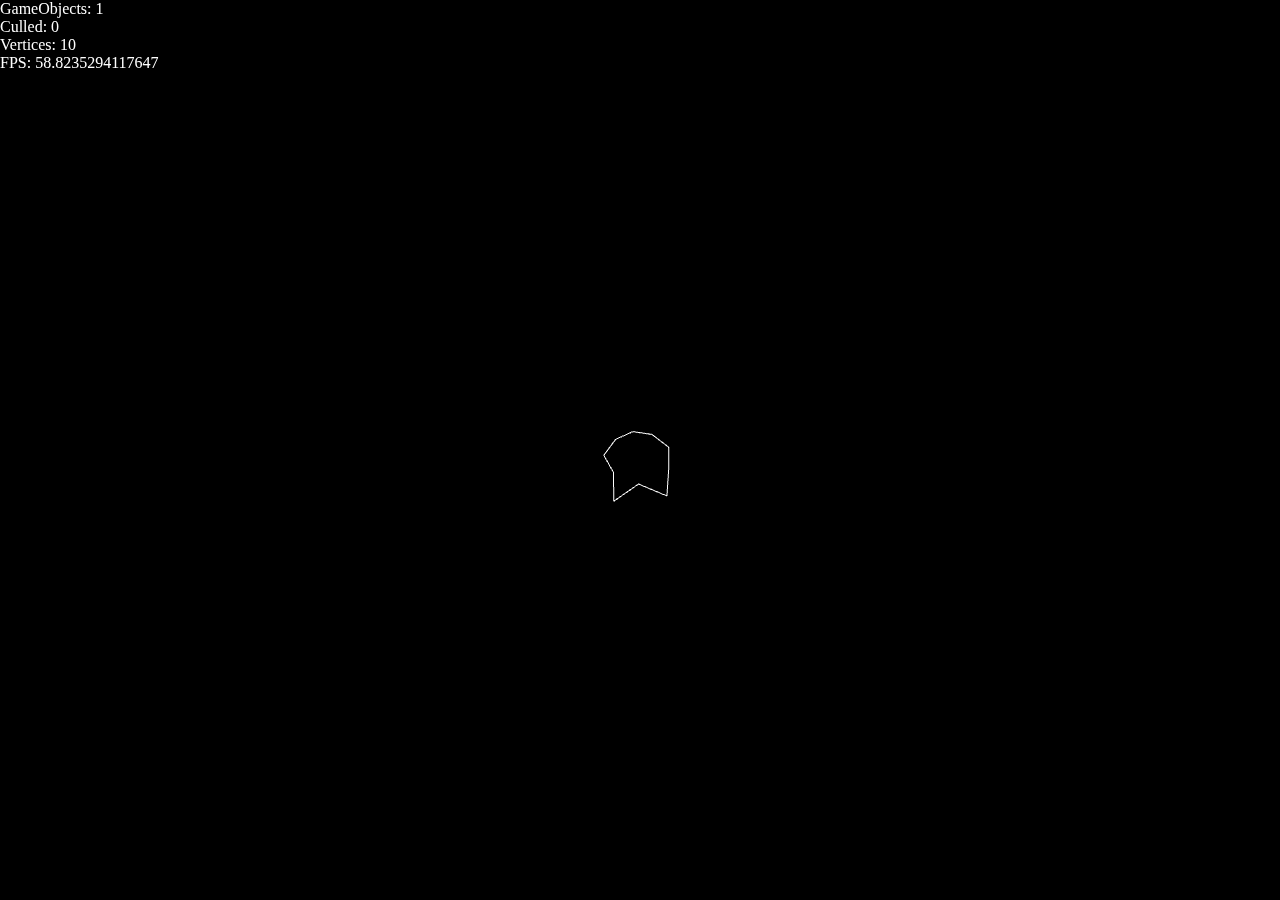
==== index.html @ 552ca4b0 "- implemented reflective boundaries to keep everything inside world - added an image rather than an " ====
﻿<!DOCTYPE html>
<html>
	<head>
		<meta content="text/html; charset=utf-8" http-equiv="Content-Type" />
		<title>Asteroids</title>
		<link href="main_style.css" rel="stylesheet" type="text/css">
		
		<script src="Scripts/Extern/glMatrix-0.9.5.min.js" type="text/javascript"></script>
		<script src="Scripts/Extern/webgl-utils.js" type="text/javascript"></script>
		
		<script src="Scripts/Physics/triangulator.js" type="text/javascript"></script>
		<script src="Scripts/help.js" type="text/javascript"></script>
		<script src="Scripts/Math/vector.js" type="text/javascript"></script>
		<script src="Scripts/Physics/physics.js" type="text/javascript"></script>
		<script src="Scripts/World/lineloop.js" type="text/javascript"></script>
		<script src="Scripts/Physics/projection.js" type="text/javascript"></script>
		<script src="Scripts/Physics/earclip_decomposer.js" type="text/javascript"></script>
		
		<script src="Scripts/World/gameobject.js" type="text/javascript"></script>
		<script src="Scripts/World/linedebris.js" type="text/javascript"></script>
		<script src="Scripts/World/asteroid.js" type="text/javascript"></script>
		<script src="Scripts/World/diagnostics.js" type="text/javascript"></script>
		<script src="Scripts/Rendering/shaders.js" type="text/javascript"></script>
		
		<script src="Scripts/World/world.js" type="text/javascript"></script>
		<script type="text/javascript">
		    Debug.RenderPoints = false;
		    Debug.RenderPhysics = false;
		</script>
		
		<script id="simpleVertex" type="x-shader/x-vertex">
            attribute vec3 pos;
            
            uniform mat4 modelView;
            uniform mat4 projection;
			
            void main()
            {
                gl_PointSize = 5.0;
                gl_Position = projection * modelView * vec4(pos, 1.0);
            }
		</script>
		
		<script id="simpleFragment" type="x-shader/x-fragment">
            precision highp float;
		
		    uniform vec4 color;
		    
		    void main()
		    {
		        gl_FragColor = color;
		    }
		</script>
	</head>
	<body onload="World.Init()" onresize="g_World.Resized()">
		<canvas id="world" onclick="g_World.Clicked(this, event)">
		</canvas>
		<div id="diagnostics">
		    <div>GameObjects: <span id="asteroidCount">-</span></div>
		    <div>Culled: <span id="culled">-</span></div>
		    <div>Vertices: <span id="verts">-</span></div>
		    <div>FPS: <span id="fps">-</span></div>
		</div>
		<img id="nowebgl" src="Content/no_webgl.png" alt="Your browser doesn't support WebGL"></img>
	</body>
</html>
---- main_style.css ----
﻿*
{
    margin: 0px;
    padding: 0px;
}

html, body
{
    width: 100%;
    height: 100%;
}

#world
{
    width: 100%;
    height: 100%;
    display: block;
}

#diagnostics
{
    color:white;
    font-size: 1em;
    position:absolute;
    left: 0;
    top: 0;
}

#nowebgl
{
    display: block;
    position: absolute;
    left: 0;
    top: 0;

}

body
{
    background-color: black;
}
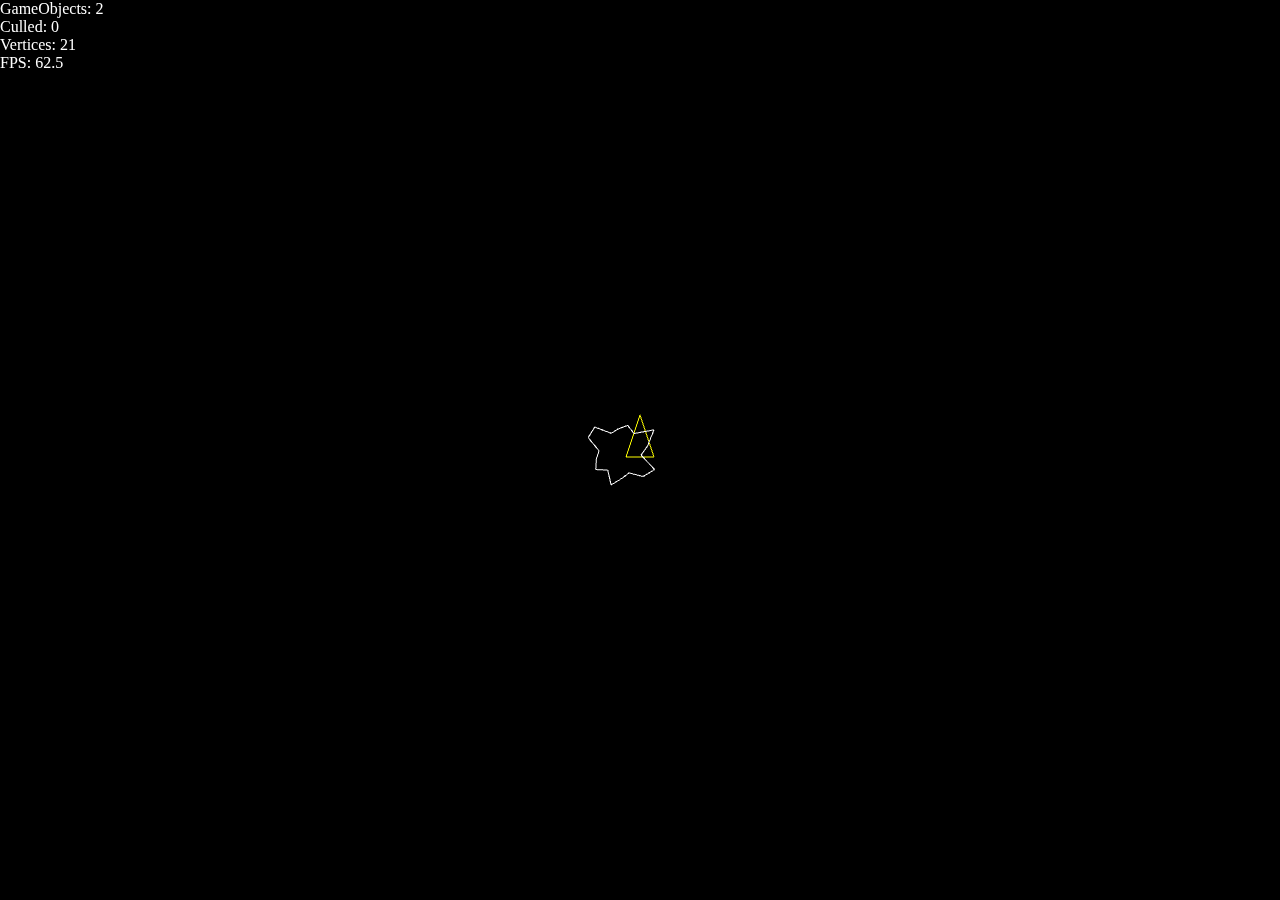
==== commit 0fbf4fc0: "- implemented an input manager - implemented controllable ship" ====
--- a/index.html
+++ b/index.html
@@ -19,6 +19,8 @@
 		<script src="Scripts/World/gameobject.js" type="text/javascript"></script>
 		<script src="Scripts/World/linedebris.js" type="text/javascript"></script>
 		<script src="Scripts/World/asteroid.js" type="text/javascript"></script>
+		<script src="Scripts/World/ship.js" type="text/javascript"></script>
+		<script src="Scripts/World/input.js" type="text/javascript"></script>
 		<script src="Scripts/World/diagnostics.js" type="text/javascript"></script>
 		<script src="Scripts/Rendering/shaders.js" type="text/javascript"></script>
 		
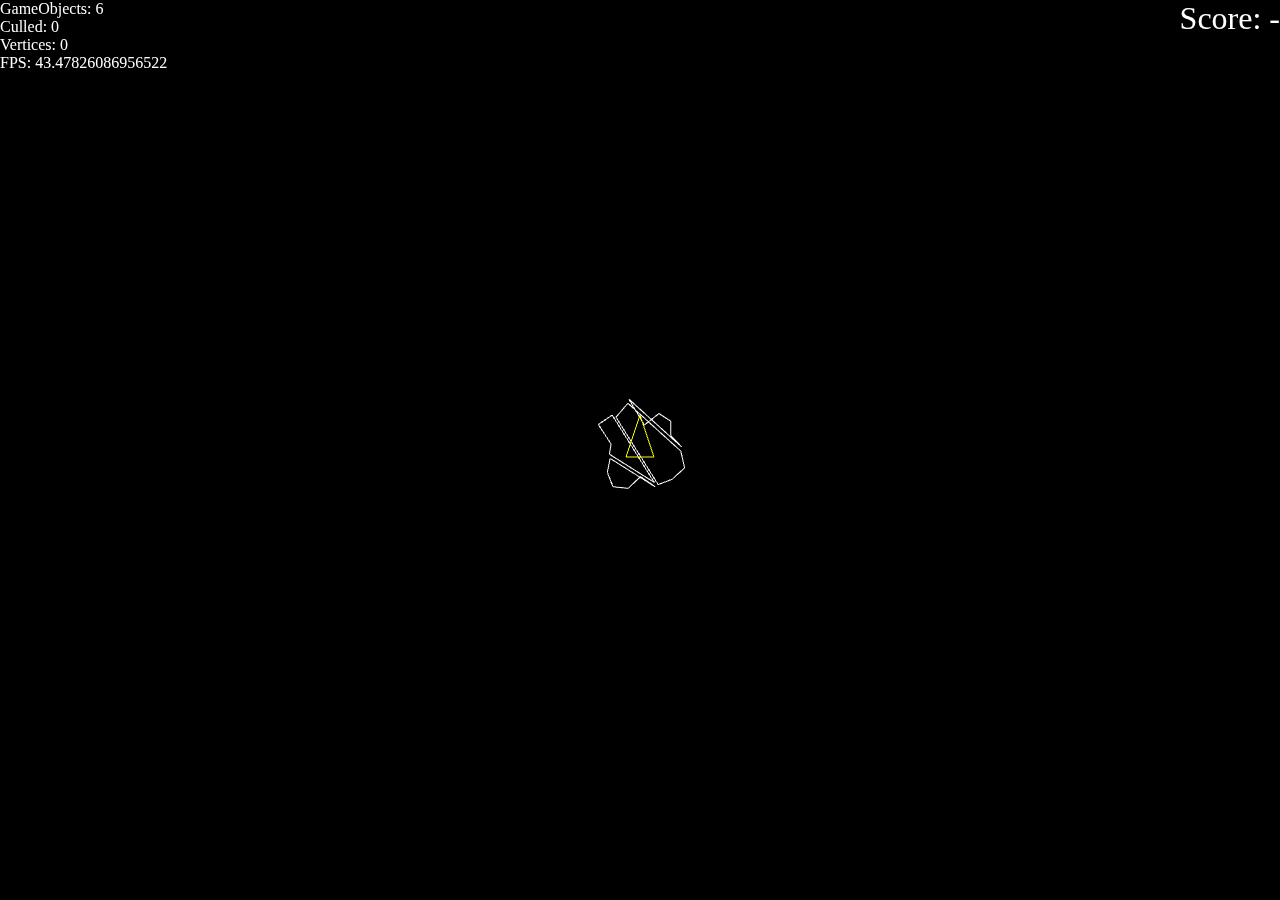
==== commit d58dc825: "- moved hard coded variables to data.js - moved break into lines from asteroid to linebuffer as to r" ====
--- a/index.html
+++ b/index.html
@@ -20,11 +20,14 @@
 		<script src="Scripts/World/linedebris.js" type="text/javascript"></script>
 		<script src="Scripts/World/asteroid.js" type="text/javascript"></script>
 		<script src="Scripts/World/ship.js" type="text/javascript"></script>
+		<script src="Scripts/World/bullet.js" type="text/javascript"></script>
 		<script src="Scripts/World/input.js" type="text/javascript"></script>
+		<script src="Scripts/World/statistics.js" type="text/javascript"></script>
 		<script src="Scripts/World/diagnostics.js" type="text/javascript"></script>
 		<script src="Scripts/Rendering/shaders.js" type="text/javascript"></script>
 		
 		<script src="Scripts/World/world.js" type="text/javascript"></script>
+		<script src="Scripts/World/data.js" type="text/javascript"></script>
 		<script type="text/javascript">
 		    Debug.RenderPoints = false;
 		    Debug.RenderPhysics = false;
@@ -63,6 +66,9 @@
 		    <div>Vertices: <span id="verts">-</span></div>
 		    <div>FPS: <span id="fps">-</span></div>
 		</div>
+		<div id="statistics">
+		    <div>Score: <span id="score">-</span></div>
+		</div>
 		<img id="nowebgl" src="Content/no_webgl.png" alt="Your browser doesn't support WebGL"></img>
 	</body>
 </html>
--- a/main_style.css
+++ b/main_style.css
@@ -32,7 +32,16 @@
     position: absolute;
     left: 0;
     top: 0;
+}
 
+#statistics
+{
+    color:white;
+    font-size: 2em;
+    position:absolute;
+    right: 0;
+    top: 0;
+}
 }
 
 body
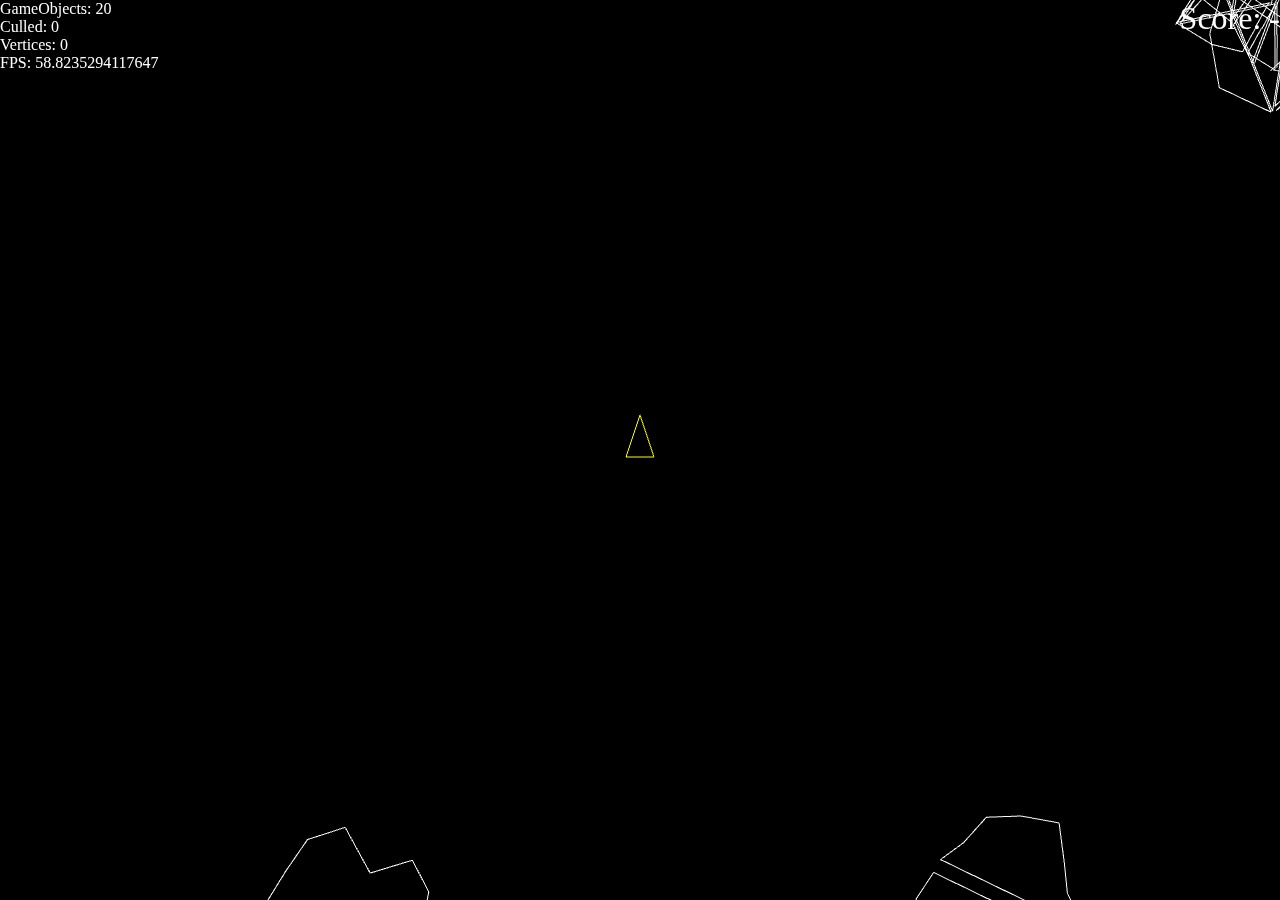
==== commit be27fecf: "- implemented simple game logic for Rounds - added timed member function calling - made bullets die " ====
--- a/index.html
+++ b/index.html
@@ -26,6 +26,7 @@
 		<script src="Scripts/World/diagnostics.js" type="text/javascript"></script>
 		<script src="Scripts/Rendering/shaders.js" type="text/javascript"></script>
 		
+		<script src="Scripts/Game/game.js" type="text/javascript"></script>
 		<script src="Scripts/World/world.js" type="text/javascript"></script>
 		<script src="Scripts/World/data.js" type="text/javascript"></script>
 		<script type="text/javascript">
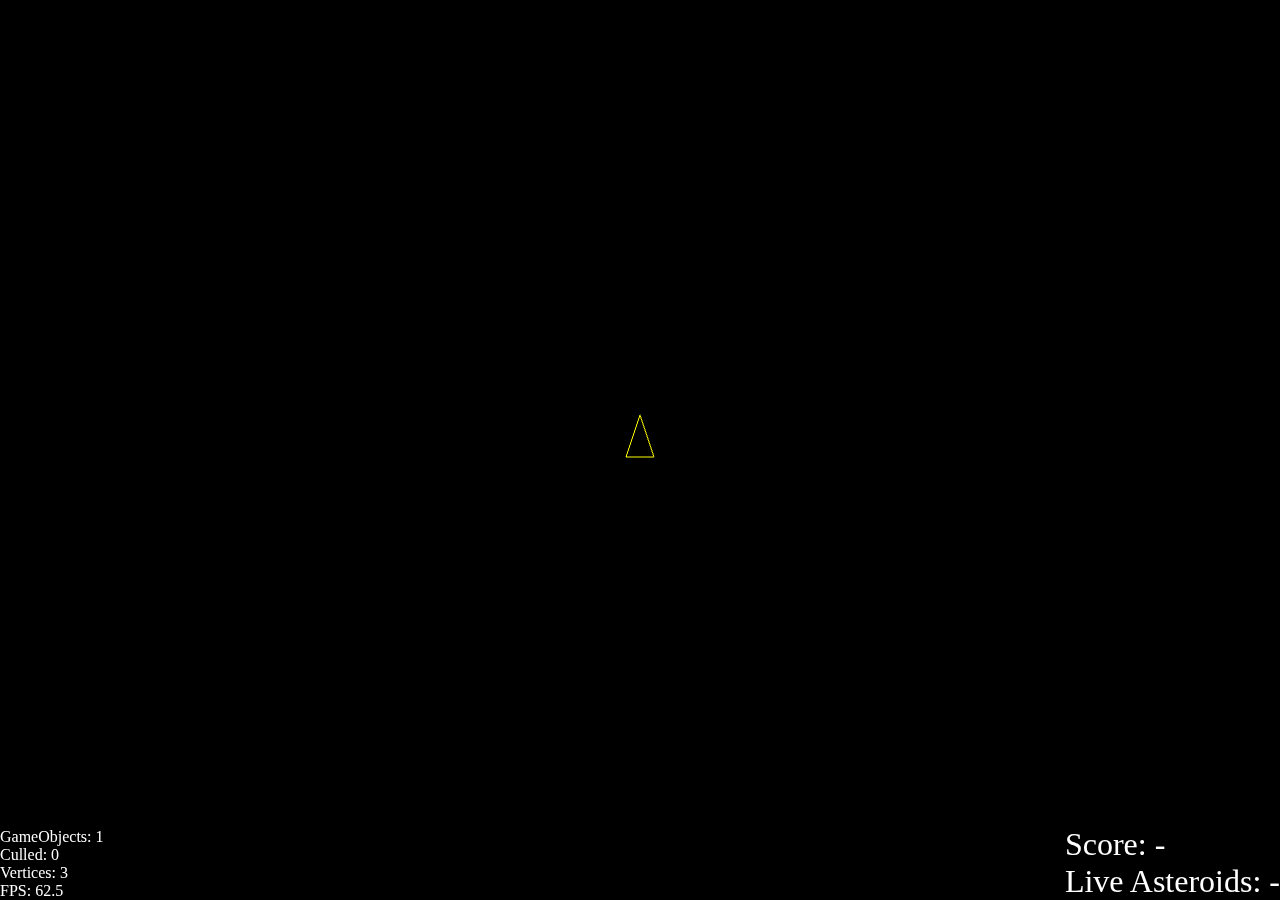
==== commit ecf5d18b: "- created working blogger template with minimal rework using an iFrame - made asteroids spawn one af" ====
--- a/index.html
+++ b/index.html
@@ -3,7 +3,7 @@
 	<head>
 		<meta content="text/html; charset=utf-8" http-equiv="Content-Type" />
 		<title>Asteroids</title>
-		<link href="main_style.css" rel="stylesheet" type="text/css">
+		<link href="main_style.css" rel="stylesheet" type="text/css"/>
 		
 		<script src="Scripts/Extern/glMatrix-0.9.5.min.js" type="text/javascript"></script>
 		<script src="Scripts/Extern/webgl-utils.js" type="text/javascript"></script>
@@ -62,13 +62,14 @@
 		<canvas id="world" onclick="g_World.Clicked(this, event)">
 		</canvas>
 		<div id="diagnostics">
-		    <div>GameObjects: <span id="asteroidCount">-</span></div>
+		    <div>GameObjects: <span id="gameobject_count">-</span></div>
 		    <div>Culled: <span id="culled">-</span></div>
 		    <div>Vertices: <span id="verts">-</span></div>
 		    <div>FPS: <span id="fps">-</span></div>
 		</div>
 		<div id="statistics">
 		    <div>Score: <span id="score">-</span></div>
+            <div>Live Asteroids: <span id="live_asteroids">-</span></div>
 		</div>
 		<img id="nowebgl" src="Content/no_webgl.png" alt="Your browser doesn't support WebGL"></img>
 	</body>
--- a/main_style.css
+++ b/main_style.css
@@ -8,6 +8,9 @@
 {
     width: 100%;
     height: 100%;
+    margin: 0px;
+    padding: 0px;
+    background-color: black;
 }
 
 #world
@@ -23,7 +26,7 @@
     font-size: 1em;
     position:absolute;
     left: 0;
-    top: 0;
+    bottom: 0;
 }
 
 #nowebgl
@@ -31,7 +34,7 @@
     display: block;
     position: absolute;
     left: 0;
-    top: 0;
+    bottom: 0;
 }
 
 #statistics
@@ -40,11 +43,5 @@
     font-size: 2em;
     position:absolute;
     right: 0;
-    top: 0;
-}
-}
-
-body
-{
-    background-color: black;
+    bottom: 0;
 }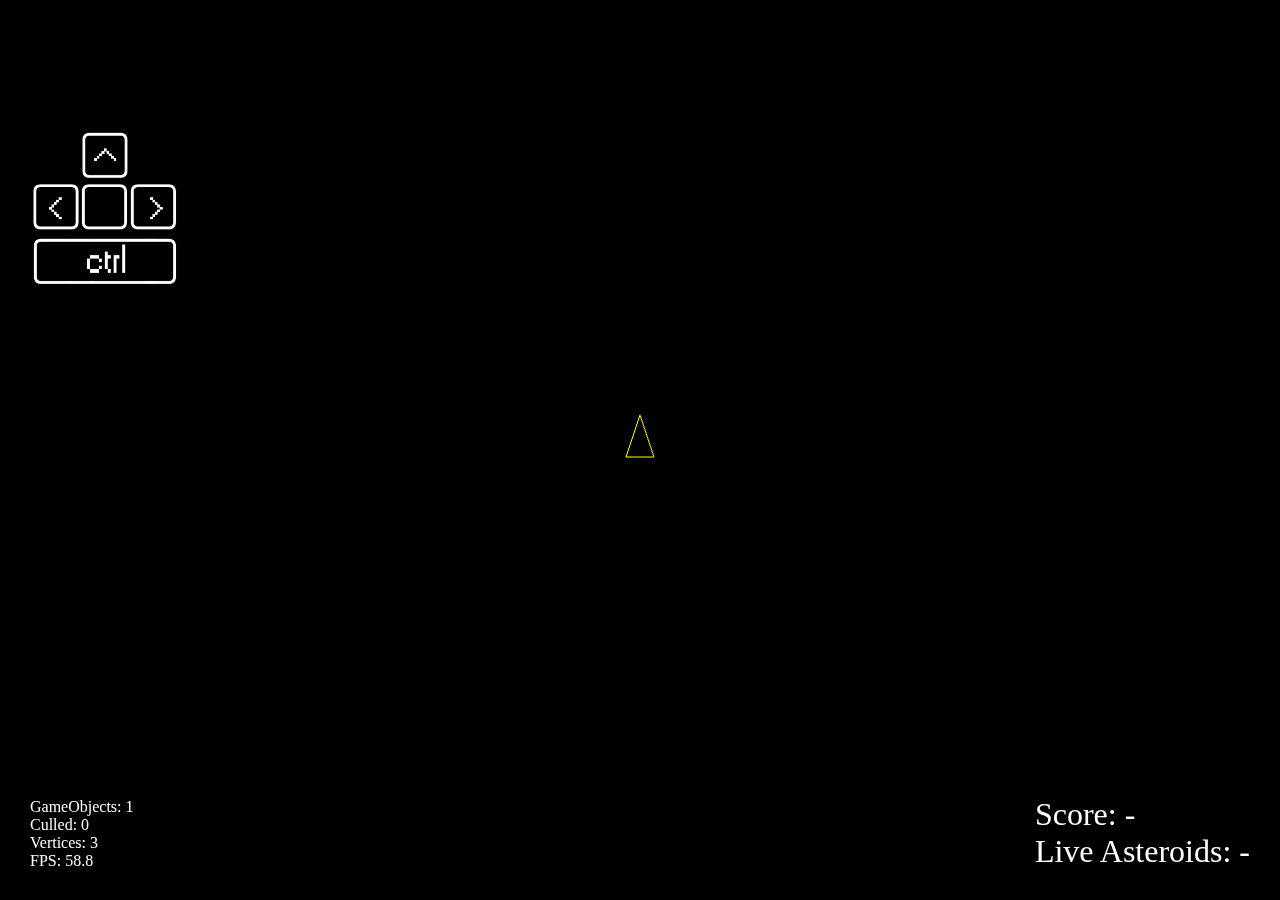
==== commit f08dbac2: "- added key image to left of asteroids - tweaked layout a bit" ====
--- a/index.html
+++ b/index.html
@@ -61,6 +61,10 @@
 	<body onload="World.Init()" onresize="g_World.Resized()">
 		<canvas id="world" onclick="g_World.Clicked(this, event)">
 		</canvas>
+		<img id="controls" src="Content/keys.png" 
+		    alt="Controls: Arrow Keys and Right Control Key"
+		    title="Controls: Arrow Keys and Right Control Key"></img>
+		    
 		<div id="diagnostics">
 		    <div>GameObjects: <span id="gameobject_count">-</span></div>
 		    <div>Culled: <span id="culled">-</span></div>
--- a/main_style.css
+++ b/main_style.css
@@ -27,6 +27,7 @@
     position:absolute;
     left: 0;
     bottom: 0;
+    padding: 30px;
 }
 
 #nowebgl
@@ -35,6 +36,17 @@
     position: absolute;
     left: 0;
     bottom: 0;
+    padding: 30px;
+}
+
+#controls
+{
+    display: block;
+    position: absolute;
+    left: 0;
+    top: 100px;
+    width: 150px;
+    padding: 30px;
 }
 
 #statistics
@@ -44,4 +56,5 @@
     position:absolute;
     right: 0;
     bottom: 0;
+    padding: 30px;
 }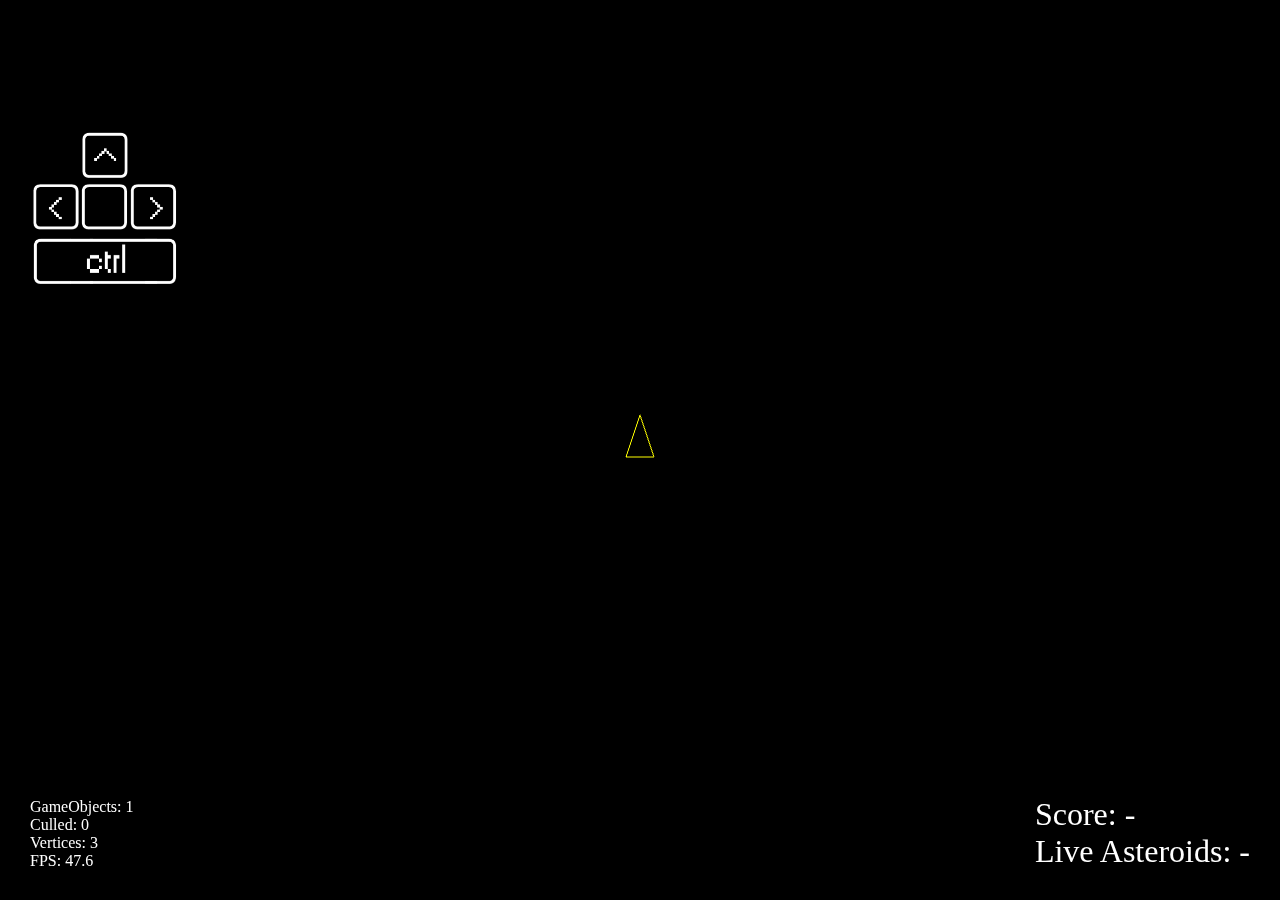
==== commit 4c31a411: "- added licence - fixed some css issues in test.html" ====
--- a/index.html
+++ b/index.html
@@ -1,4 +1,9 @@
-﻿<!DOCTYPE html>
+﻿<!--
+Copyright (C) 2012 Julien Monat-Rodier
+Licence in LICENCE.txt
+-->
+
+<!DOCTYPE html>
 <html>
 	<head>
 		<meta content="text/html; charset=utf-8" http-equiv="Content-Type" />
--- a/main_style.css
+++ b/main_style.css
@@ -1,4 +1,9 @@
-﻿*
+﻿/*
+Copyright (C) 2012 Julien Monat-Rodier
+Licence in LICENCE.txt
+*/
+
+*
 {
     margin: 0px;
     padding: 0px;
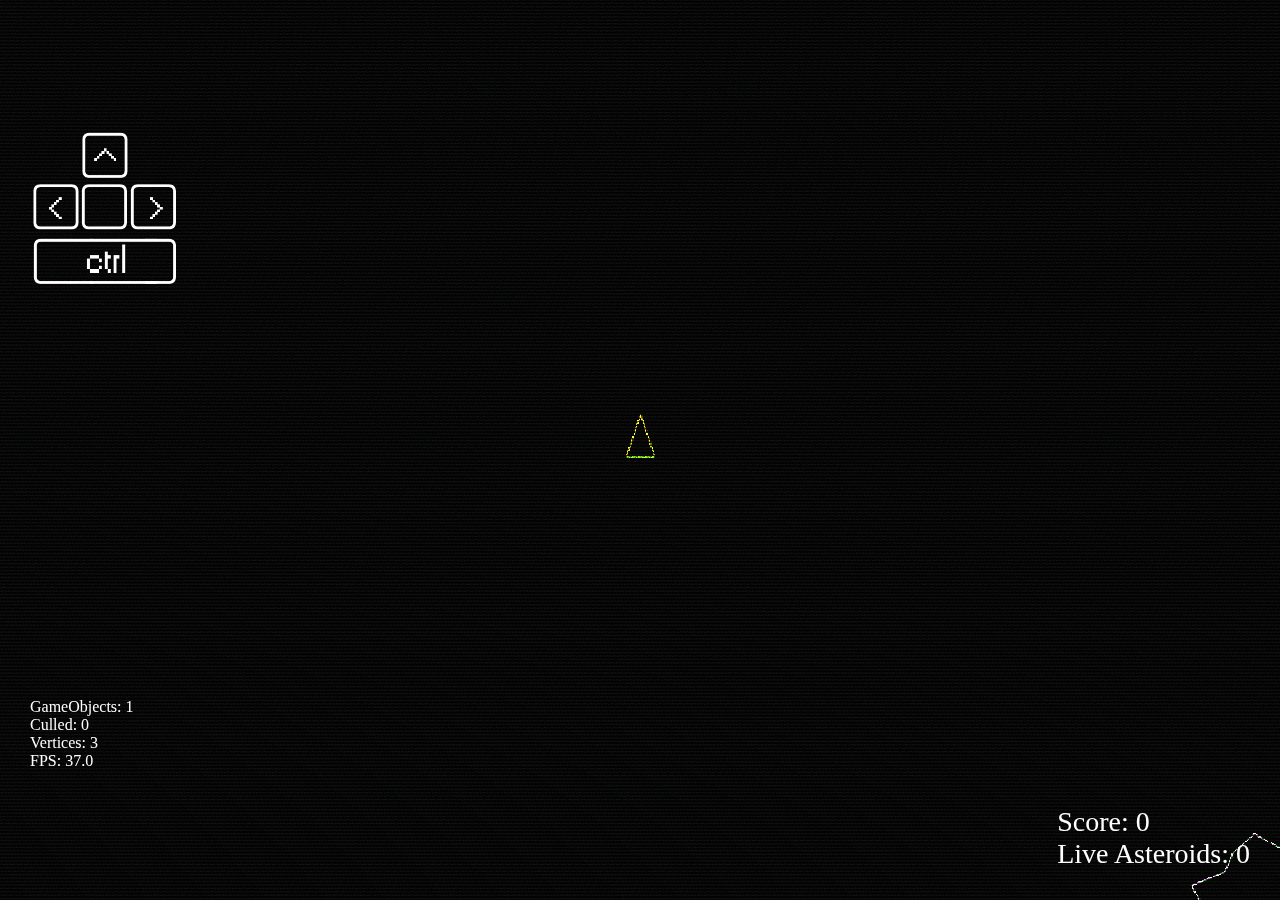
==== commit a46bd3aa: "- implemented post processing - implemented old tv effect" ====
--- a/index.html
+++ b/index.html
@@ -30,6 +30,7 @@
 		<script src="Scripts/World/statistics.js" type="text/javascript"></script>
 		<script src="Scripts/World/diagnostics.js" type="text/javascript"></script>
 		<script src="Scripts/Rendering/shaders.js" type="text/javascript"></script>
+        <script src="Scripts/Rendering/postprocessor.js" type="text/javascript"></script>
 		
 		<script src="Scripts/Game/game.js" type="text/javascript"></script>
 		<script src="Scripts/World/world.js" type="text/javascript"></script>
@@ -62,6 +63,86 @@
 		        gl_FragColor = color;
 		    }
 		</script>
+        
+        <script id="postVertex" type="x-shader/x-vertex">
+            attribute vec2 pos;
+            
+            uniform mat4 projection;
+            
+            varying vec2 vTexCoords;
+			
+            void main()
+            {
+                vTexCoords.s = (pos.x + 1.0) / 2.0;
+                vTexCoords.t = (pos.y + 1.0) / 2.0;
+                
+                gl_Position = projection * vec4(pos, 0.0, 1.0);
+            }
+		</script>
+        
+        <script id="postFragment" type="x-shader/x-fragment">
+            precision highp float;
+            
+            uniform vec4 color;
+            uniform sampler2D sampler;
+            uniform float time;
+
+            varying vec2 vTexCoords;
+            
+            void PixelateTexCoords(inout vec2 texCoords)
+            {
+                texCoords = 1000.0 * texCoords;
+                texCoords = vec2( floor(texCoords.x), floor(texCoords.y) );
+                texCoords /= 1000.0;
+            }
+            
+            //from stackoverflow user dep.
+            //http://stackoverflow.com/a/4275343
+            float rand(vec2 co)
+            {
+                return fract(sin(dot(co.xy ,vec2(12.9898,78.233))) * 43758.5453);
+            }
+            
+            void EaseToGray(inout vec4 color)
+            {
+                color = vec4(0.1, 0.1, 0.1, 0.0) + 0.8 * color;
+                color.a = 1.0;
+            }
+		    
+		    void main()
+		    {
+                const float sIntensity = 1.0;
+                const float nIntensity = 1.0;
+                const float sCount = 4000.0;
+                
+                vec2 texcoords = vTexCoords;
+                PixelateTexCoords(texcoords);
+            
+                vec4 sceneColor = texture2D(sampler, texcoords);
+                EaseToGray(sceneColor);
+
+                float x = rand( mod(time, 5.0) / 10000.0 * vTexCoords);// * mod(time, 10.0);
+                float dx = mod( x, 0.01 );
+                
+                //the following is
+                //taken from the film pass in ThreeNode.js example demo
+                //http://idflood.github.com/ThreeNodes.js/
+                // add noise
+                vec3 cResult = sceneColor.rgb + sceneColor.rgb * clamp( 0.1 + dx * 100.0, 0.0, 1.0 );
+                
+                // get us a sine and cosine
+                vec2 sc = vec2( sin( vTexCoords.y * sCount ), cos( vTexCoords.y * sCount ) );
+                
+                // add scanlines
+                cResult += sceneColor.rgb * vec3( sc.x, sc.y, sc.x ) * sIntensity;
+                
+                // interpolate between source and result by intensity
+                cResult = sceneColor.rgb + clamp( nIntensity, 0.0,1.0 ) * ( cResult - sceneColor.rgb );
+                cResult *= vec3( cResult.r * 0.3 + cResult.g * 0.59 + cResult.b * 0.11 );
+                
+		        gl_FragColor = vec4( cResult, sceneColor.a );
+		    }
+		</script>
 	</head>
 	<body onload="World.Init()" onresize="g_World.Resized()">
 		<canvas id="world" onclick="g_World.Clicked(this, event)">
--- a/main_style.css
+++ b/main_style.css
@@ -29,25 +29,25 @@
 {
     color:white;
     font-size: 1em;
-    position:absolute;
+    position: fixed;
     left: 0;
-    bottom: 0;
+    bottom: 100px;
     padding: 30px;
 }
 
 #nowebgl
 {
     display: block;
-    position: absolute;
-    left: 0;
-    bottom: 0;
+    position: fixed;
+    right: 0;
+    bottom: 100px;
     padding: 30px;
 }
 
 #controls
 {
     display: block;
-    position: absolute;
+    position: fixed;
     left: 0;
     top: 100px;
     width: 150px;
@@ -56,10 +56,11 @@
 
 #statistics
 {
-    color:white;
-    font-size: 2em;
-    position:absolute;
+    color: white;
+    position: fixed;
     right: 0;
     bottom: 0;
     padding: 30px;
+    
+    font: normal normal 1.75em Georgia, Utopia, 'Palatino Linotype', Palatino, serif;
 }